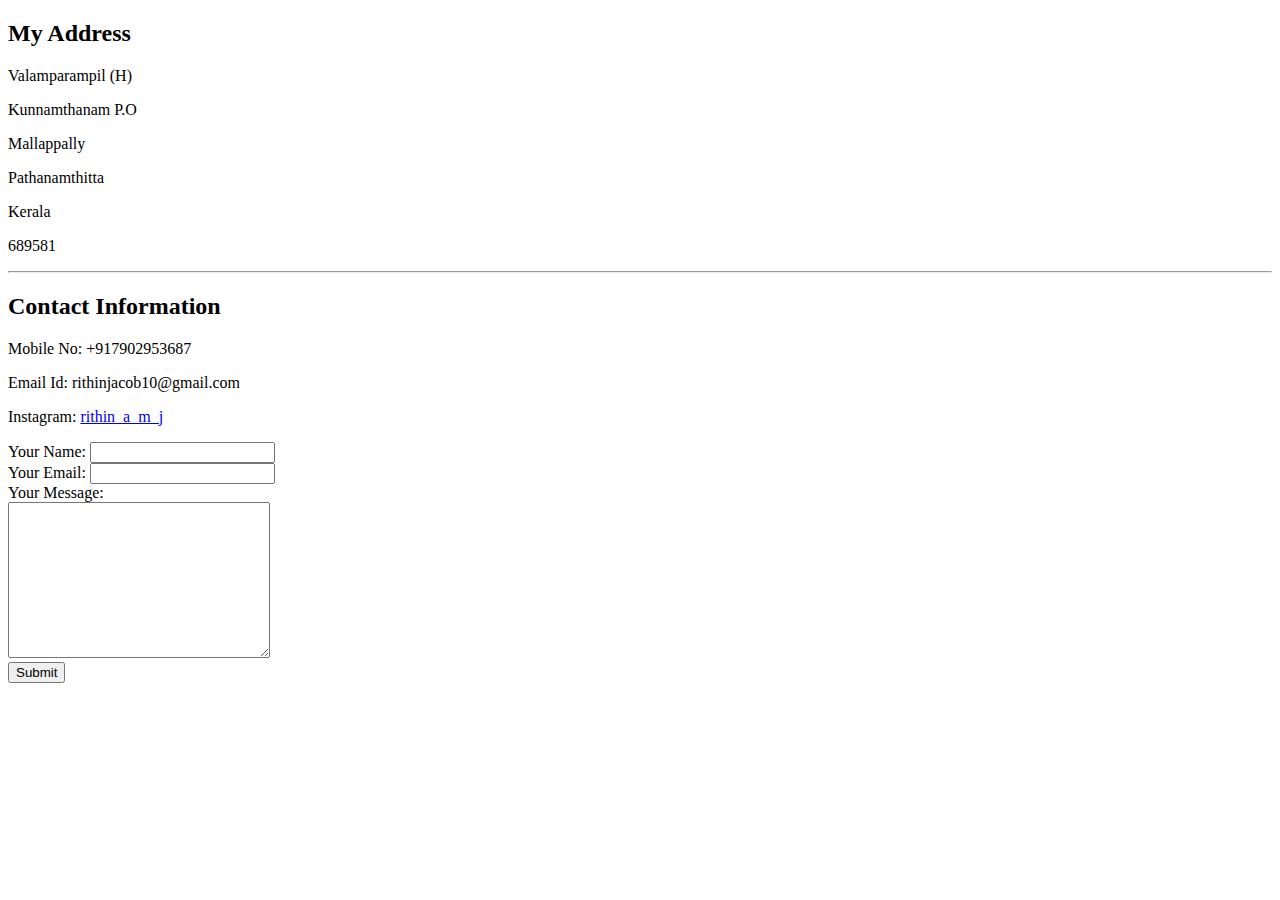
==== contact.html @ 1e3d744a "Add initial cv website files" ====
<!DOCTYPE html>
<html lang="en" dir="ltr">
  <head>
    <meta charset="utf-8">
    <title>My Contact details</title>
  </head>
  <body>
    <h2>My Address</h2>
    <p>Valamparampil (H)</p>
    <p>Kunnamthanam P.O</p>
    <p>Mallappally</p>
    <p>Pathanamthitta</p>
    <p>Kerala</p>
    <p>689581</p>
    <hr>
    <h2>Contact Information</h2>
    <p>Mobile No: +917902953687</p>
    <p>Email Id: rithinjacob10@gmail.com</p>
    <p>Instagram: <a href="https://www.instagram.com/rithin_a_m_j" target="_blank">rithin_a_m_j</a></p>
    <form class="" action="mailto:rithinjacob10@gmail.com" method="post" enctype="text/plain">
      <label>Your Name:</label>
      <input type="text" name="Name" value="">
      <br>
      <label>Your Email:</label>
      <input type="email" name="Email" id=""><br>
      <label>Your Message:</label><br>
      <textarea name="Message" rows="10" cols="30"></textarea><br>
      <input type="submit" name="">
    </form>
  </body>
</html>
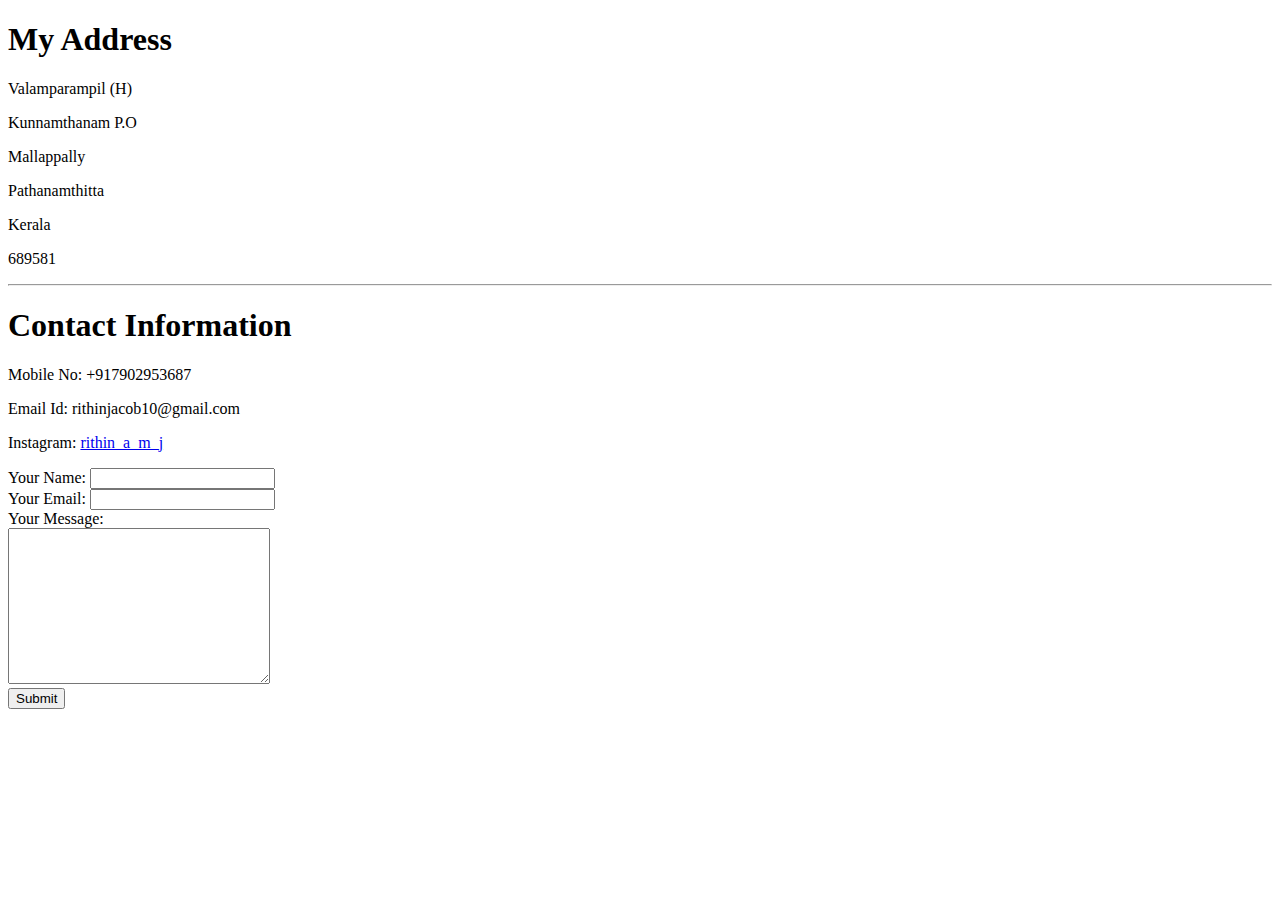
==== commit 22523dc3: "Update contact.html" ====
--- a/contact.html
+++ b/contact.html
@@ -3,9 +3,10 @@
   <head>
     <meta charset="utf-8">
     <title>My Contact details</title>
+    <link rel="stylesheet" href="css/styles.css">
   </head>
   <body>
-    <h2>My Address</h2>
+    <h1 class="headings">My Address</h1>
     <p>Valamparampil (H)</p>
     <p>Kunnamthanam P.O</p>
     <p>Mallappally</p>
@@ -13,10 +14,10 @@
     <p>Kerala</p>
     <p>689581</p>
     <hr>
-    <h2>Contact Information</h2>
+    <h1 class="headings">Contact Information</h1>
     <p>Mobile No: +917902953687</p>
     <p>Email Id: rithinjacob10@gmail.com</p>
-    <p>Instagram: <a href="https://www.instagram.com/rithin_a_m_j" target="_blank">rithin_a_m_j</a></p>
+    <p>Instagram: <a href="https://www.instagram.com/rithin_a_m_j" target="_blank" class="contact">rithin_a_m_j</a></p>
     <form class="" action="mailto:rithinjacob10@gmail.com" method="post" enctype="text/plain">
       <label>Your Name:</label>
       <input type="text" name="Name" value="">
